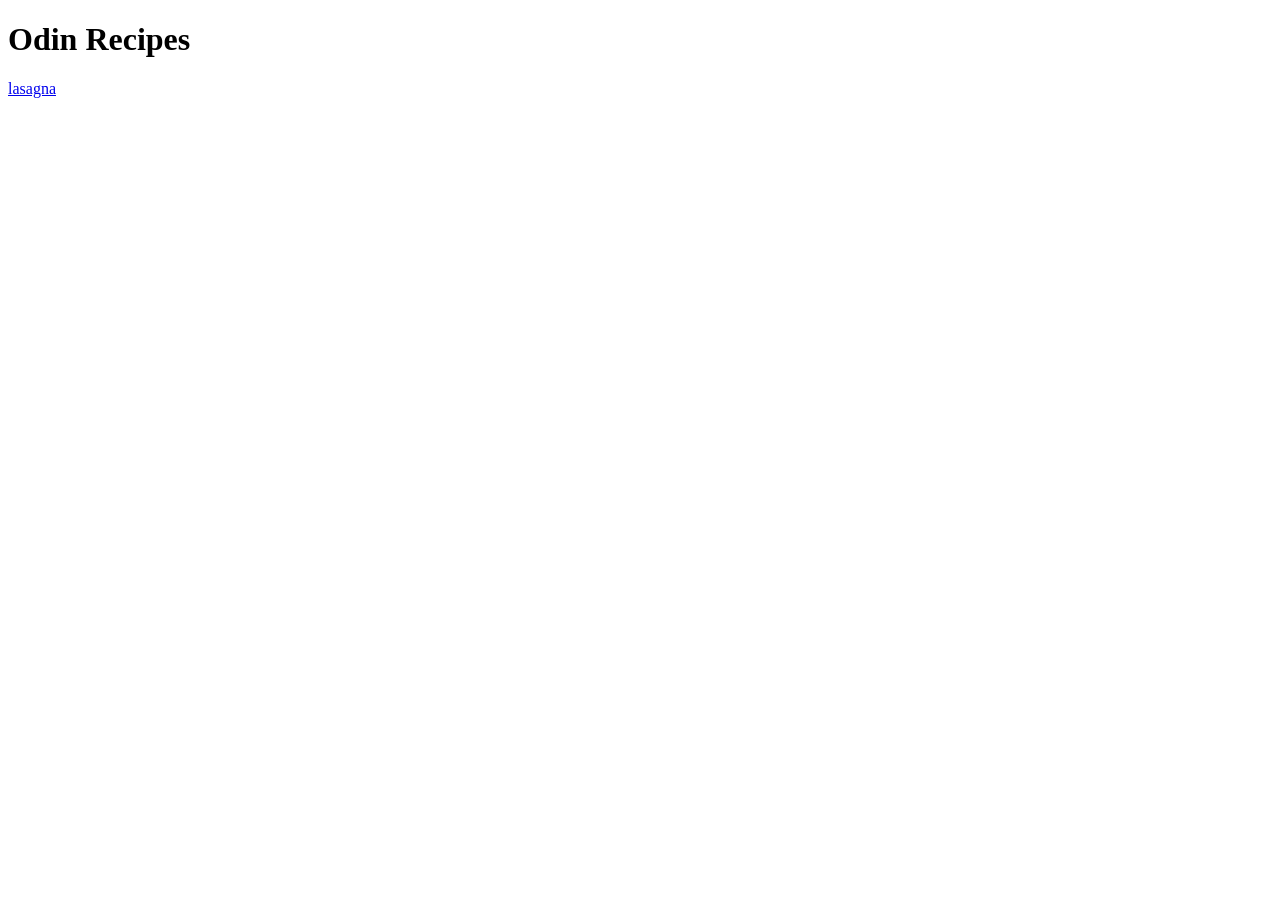
==== index.html @ 1b437f6f "add 2 pages index page and one recipe page" ====
<!DOCTYPE html>
<html lang="en">

<head>
    <meta charset="UTF-8">
    <meta name="viewport" content="width=device-width, initial-scale=1.0">
    <title>Document</title>
</head>

<body>
    <h1>Odin Recipes</h1>
    <a href="recipes/lasagna.html">lasagna</ahref>
</body>

</html>
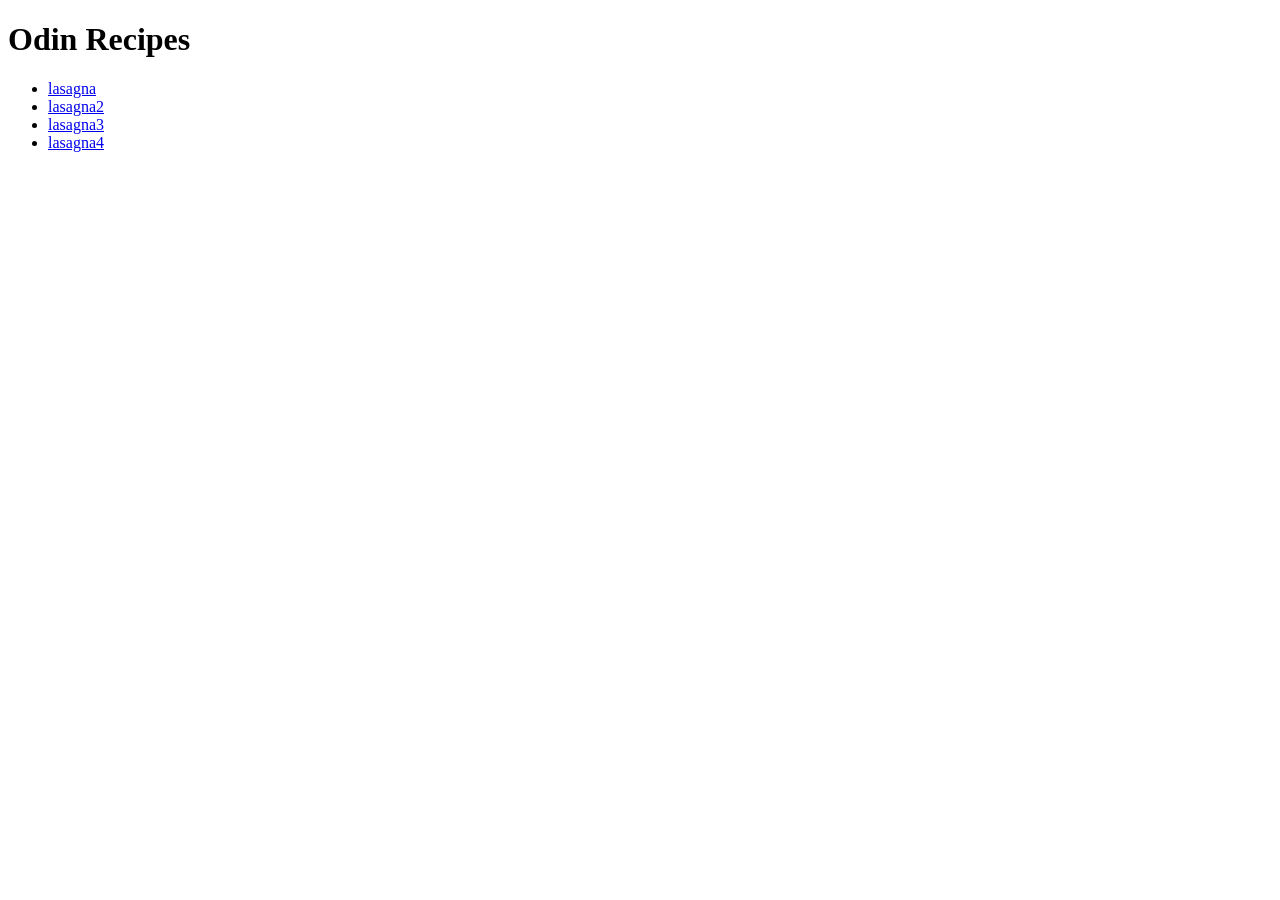
==== commit 1e388f6b: "feat: finish the all recipes webpage" ====
--- a/index.html
+++ b/index.html
@@ -9,7 +9,17 @@
 
 <body>
     <h1>Odin Recipes</h1>
-    <a href="recipes/lasagna.html">lasagna</ahref>
+    <ul>
+        <li><a href="recipes/lasagna.html">lasagna</ahref>
+        </li>
+        <li><a href="recipes/lasagna2.html">lasagna2</ahref>
+        </li>
+        <li><a href="recipes/lasagna3.html">lasagna3</ahref>
+        </li>
+        <li><a href="recipes/lasagna4.html">lasagna4</ahref>
+        </li>
+    </ul>
+
 </body>
 
 </html>
